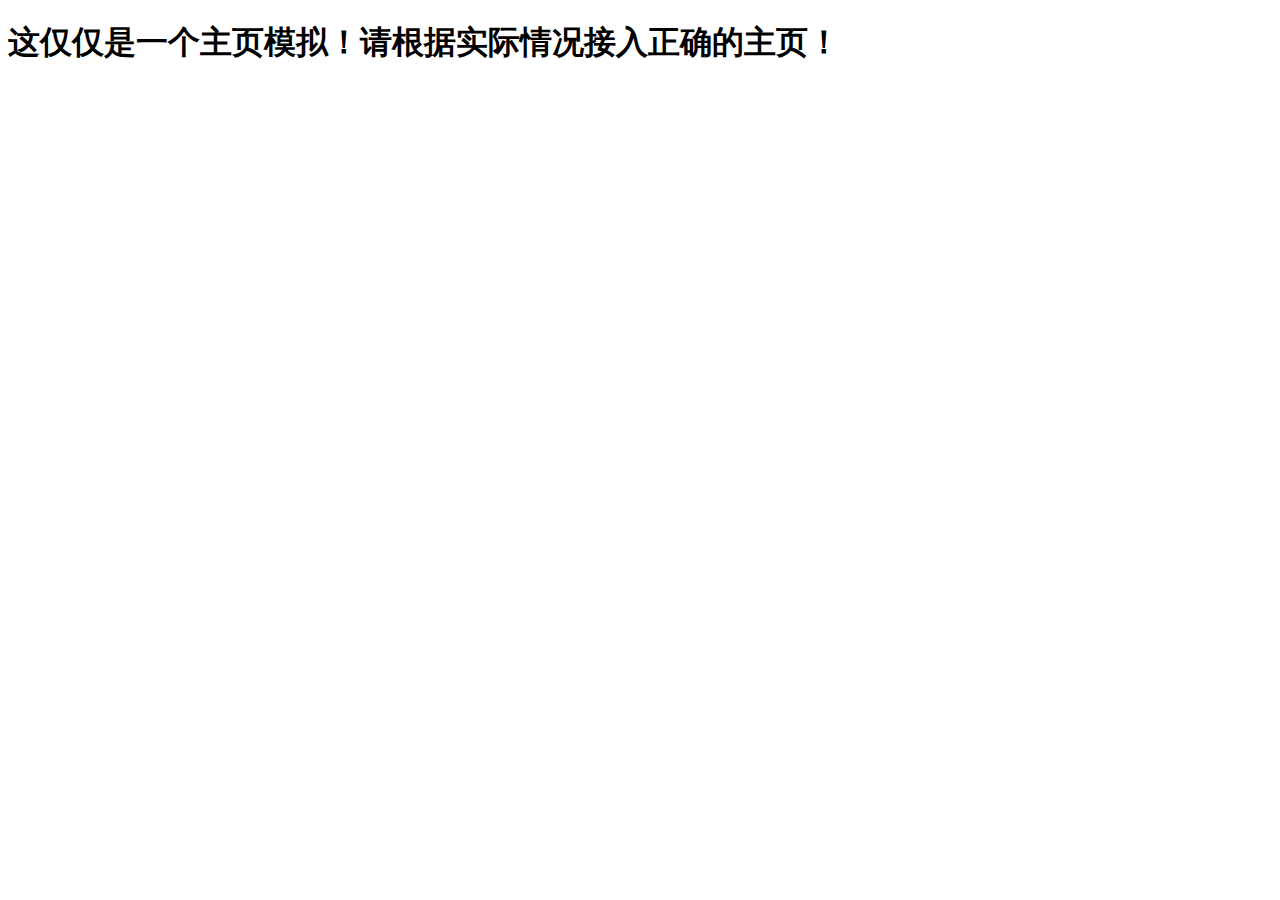
==== login/templates/login/index.html @ d793ce60 "url路由和视图" ====
<!DOCTYPE html>
<html lang="en">
<head>
    <meta charset="UTF-8">
    <meta name="viewport" content="width=device-width, initial-scale=1.0">
    <meta http-equiv="X-UA-Compatible" content="ie=edge">
    <title>首页</title>
</head>
<body>
    <h1>这仅仅是一个主页模拟！请根据实际情况接入正确的主页！</h1>
</body>
</html>
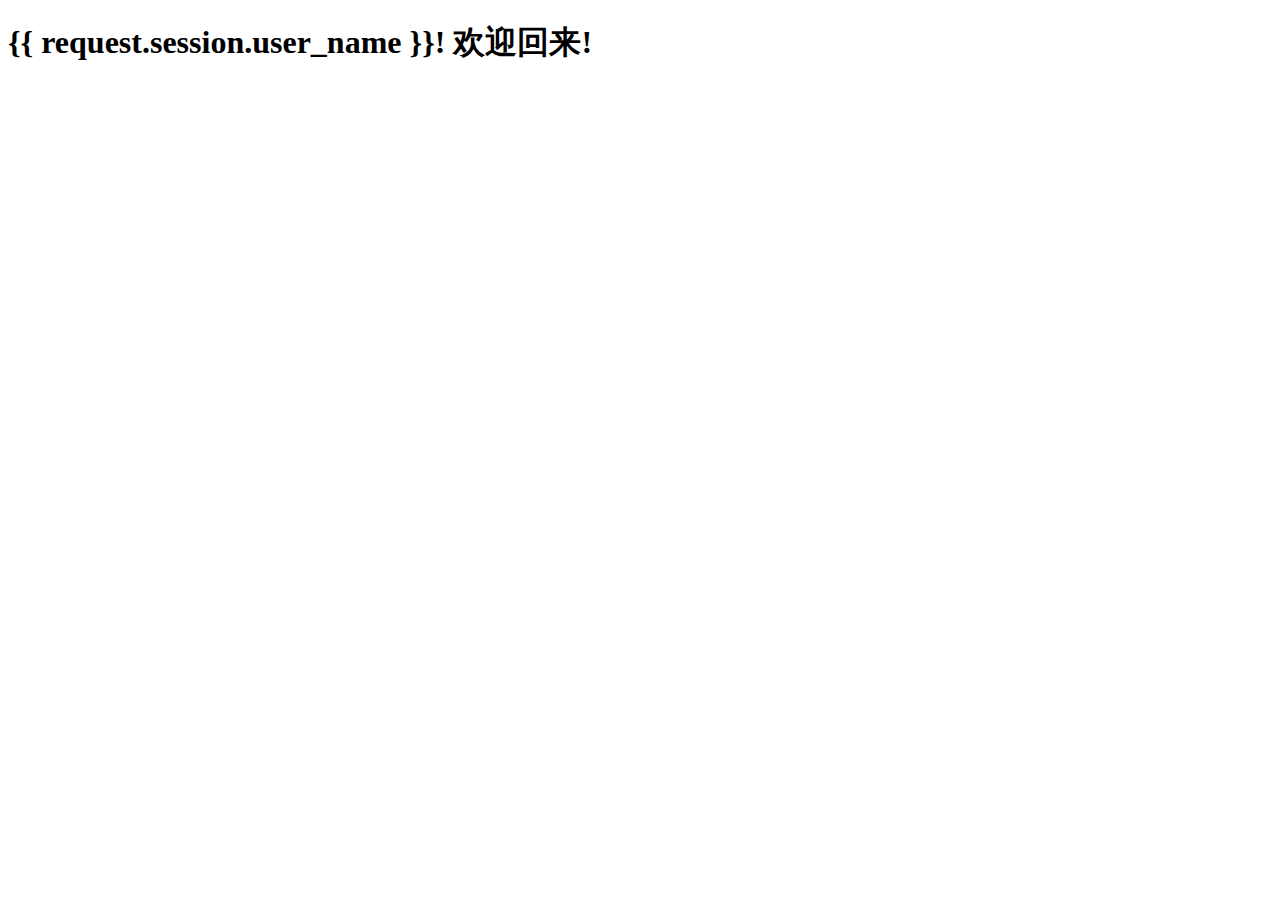
==== commit 6b66e327: "part9_session会话" ====
--- a/login/templates/login/index.html
+++ b/login/templates/login/index.html
@@ -7,6 +7,7 @@
     <title>首页</title>
 </head>
 <body>
-    <h1>这仅仅是一个主页模拟！请根据实际情况接入正确的主页！</h1>
+    <h1>{{ request.session.user_name }}! 欢迎回来!</h1>
+    <p><a href="/logout/"></a></p>
 </body>
 </html>